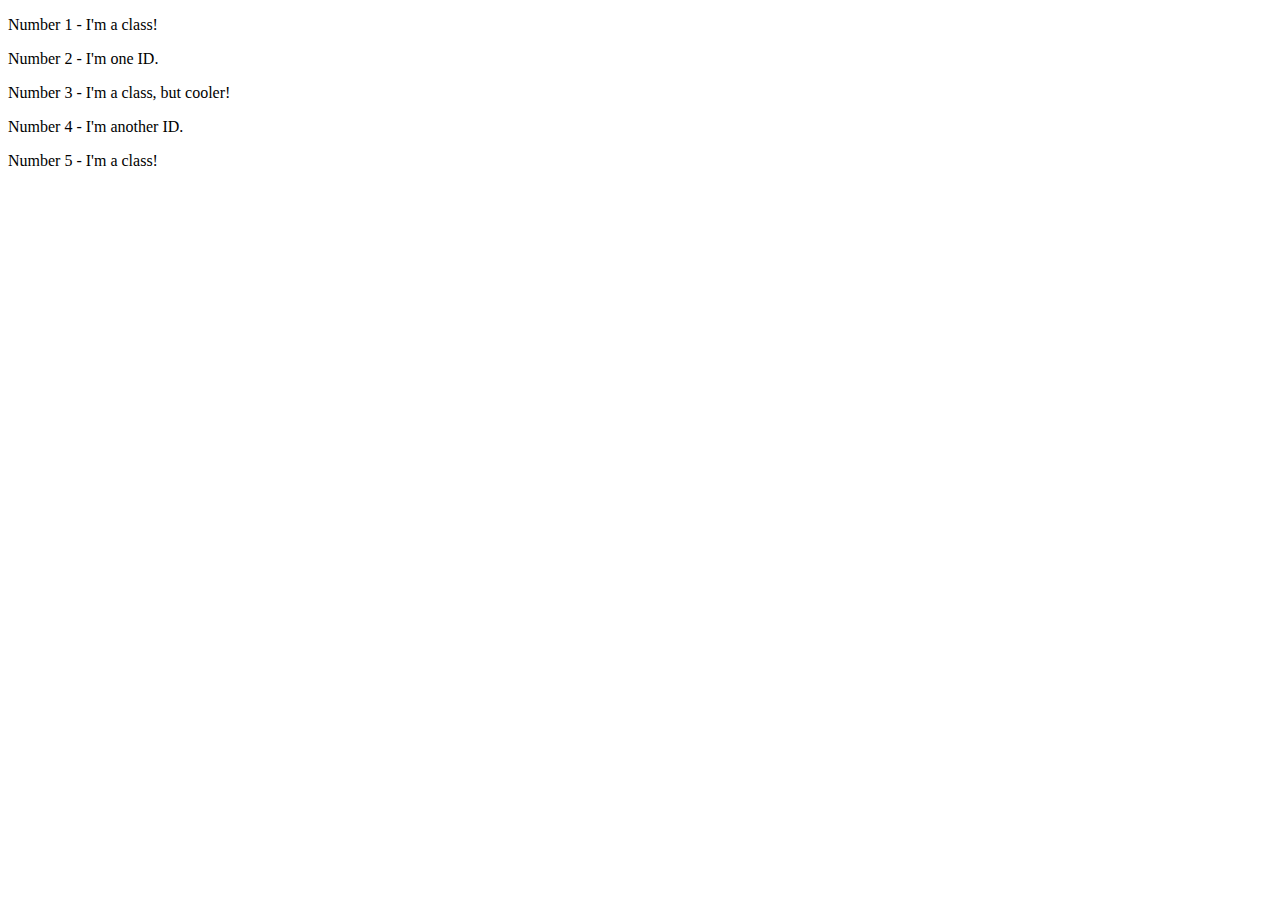
==== foundations/02-class-id-selectors/index.html @ 8df9818a "Moved Directory" ====
<!DOCTYPE html>
<html lang="en">
  <head>
    <meta charset="UTF-8">
    <meta http-equiv="X-UA-Compatible" content="IE=edge">
    <meta name="viewport" content="width=device-width, initial-scale=1.0">
    <title>Class and ID Selectors</title>
    <link rel="stylesheet" href="style.css">
  </head>
  <body>
    <p>Number 1 - I'm a class!</p>
    <div>Number 2 - I'm one ID.</div>
    <p>Number 3 - I'm a class, but cooler!</p>
    <div>Number 4 - I'm another ID.</div>
    <p>Number 5 - I'm a class!</p>
  </body>
</html>
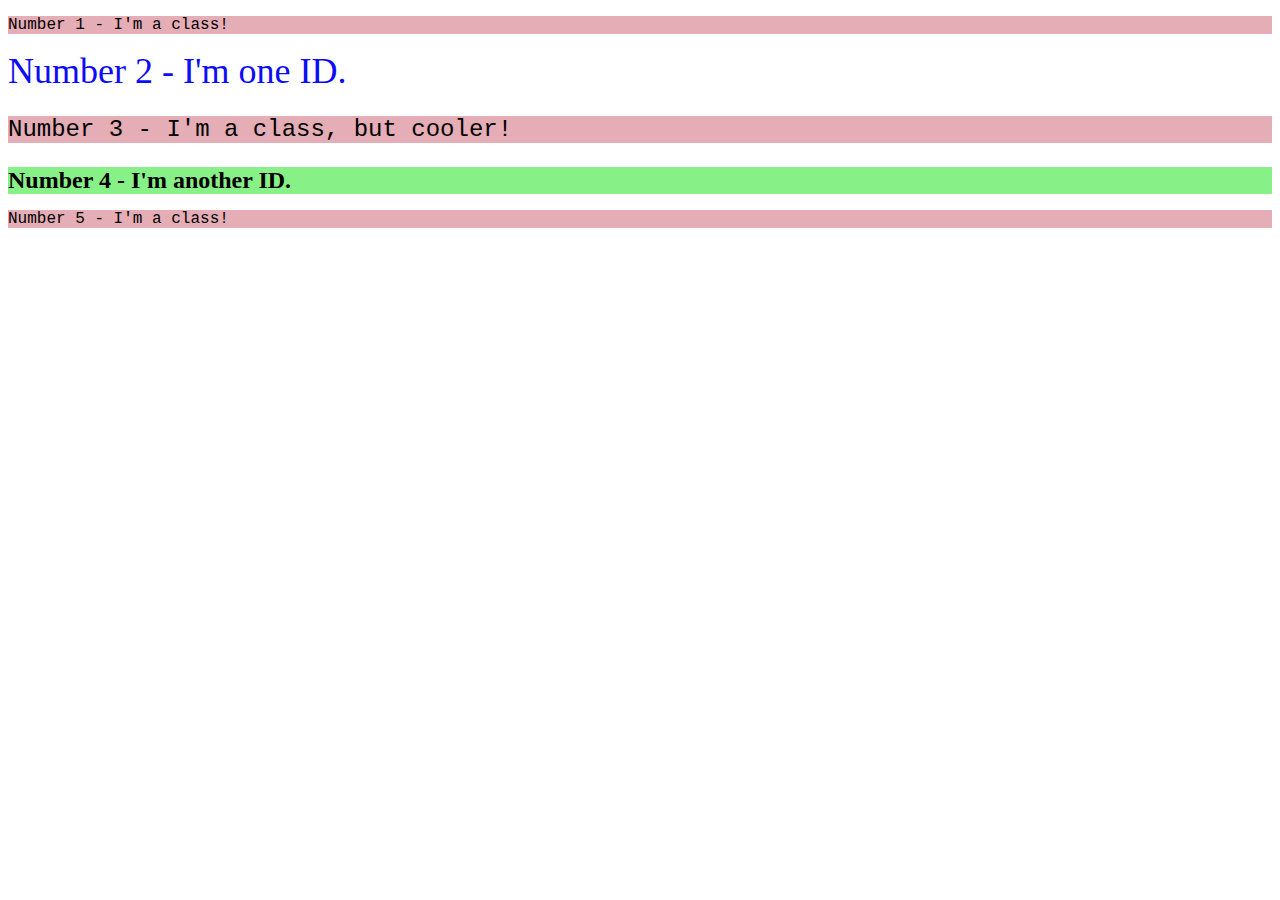
==== commit 72310260: "ID Selectors challenge completed. Learned about cascading order in CSS and renaming classes and ID's" ====
--- a/foundations/02-class-id-selectors/index.html
+++ b/foundations/02-class-id-selectors/index.html
@@ -5,13 +5,14 @@
     <meta http-equiv="X-UA-Compatible" content="IE=edge">
     <meta name="viewport" content="width=device-width, initial-scale=1.0">
     <title>Class and ID Selectors</title>
-    <link rel="stylesheet" href="style.css">
+    <link rel="stylesheet" href="styles2.css">
   </head>
   <body>
-    <p>Number 1 - I'm a class!</p>
-    <div>Number 2 - I'm one ID.</div>
-    <p>Number 3 - I'm a class, but cooler!</p>
-    <div>Number 4 - I'm another ID.</div>
-    <p>Number 5 - I'm a class!</p>
+    <p class="odd">Number 1 - I'm a class!</p>
+    <div class="two">Number 2 - I'm one ID.</div>
+    <p class="odd font">Number 3 - I'm a class, but cooler!</p>
+    <div class="three">Number 4 - I'm another ID.</div>
+    <p class="odd">Number 5 - I'm a class!</p>
   </body>
-</html>+</html>
+
--- a/foundations/02-class-id-selectors/styles2.css
+++ b/foundations/02-class-id-selectors/styles2.css
@@ -0,0 +1,20 @@
+.odd {
+    background-color: rgb(229, 173, 181);
+    font-family: 'Verdana', Courier, monospace, sans-serif;
+}
+
+.two {
+    color: rgb(12, 12, 247);
+    font-size: 36px;
+}
+
+.font{
+    font-size: 24px;
+}
+
+.three {
+    background-color: rgb(135, 241, 135);
+    font-size: 24px;
+    font-weight: bold;
+}
+
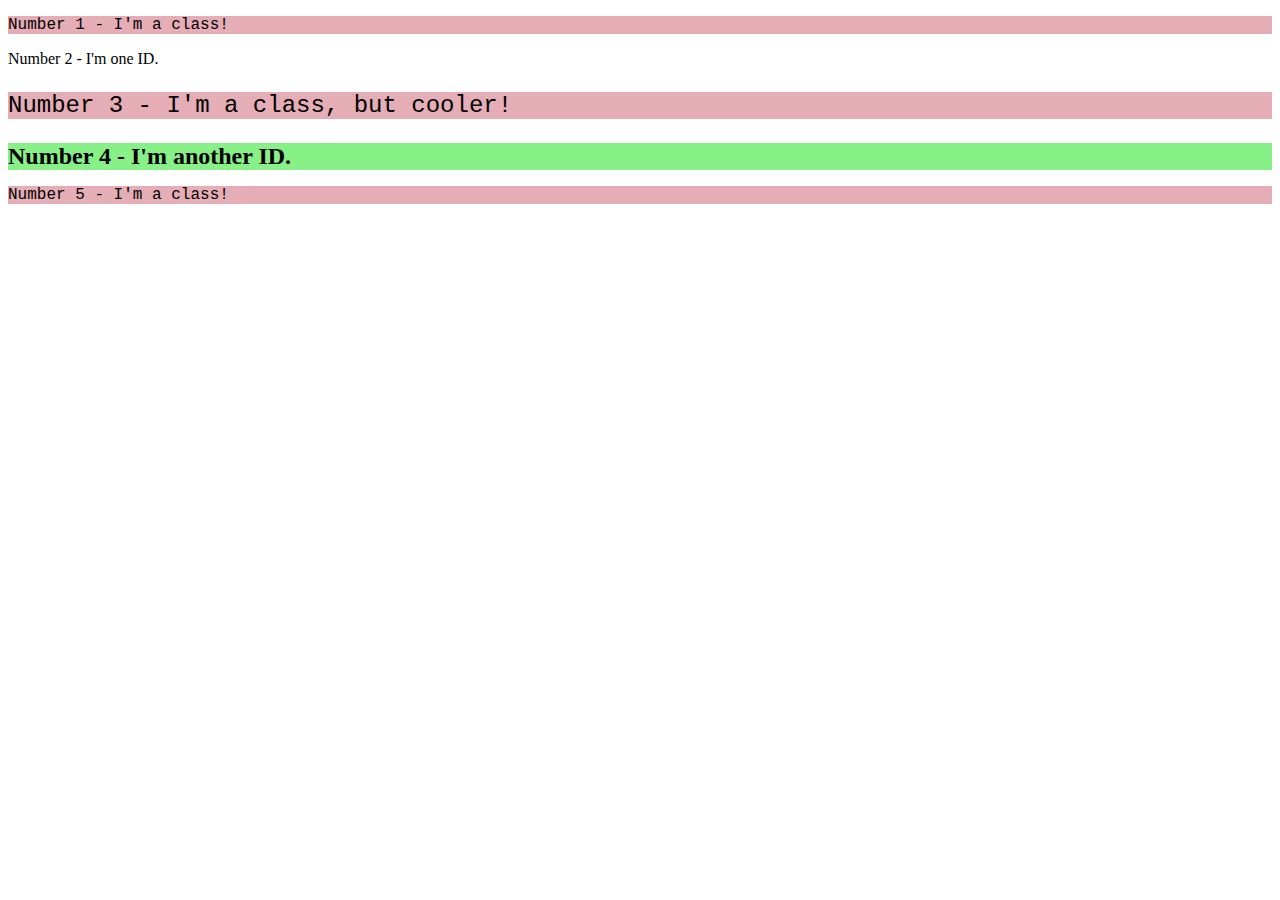
==== commit 66b2359e: "Update index.html" ====
--- a/foundations/02-class-id-selectors/index.html
+++ b/foundations/02-class-id-selectors/index.html
@@ -9,7 +9,7 @@
   </head>
   <body>
     <p class="odd">Number 1 - I'm a class!</p>
-    <div class="two">Number 2 - I'm one ID.</div>
+    <div id="two">Number 2 - I'm one ID.</div>
     <p class="odd font">Number 3 - I'm a class, but cooler!</p>
     <div class="three">Number 4 - I'm another ID.</div>
     <p class="odd">Number 5 - I'm a class!</p>
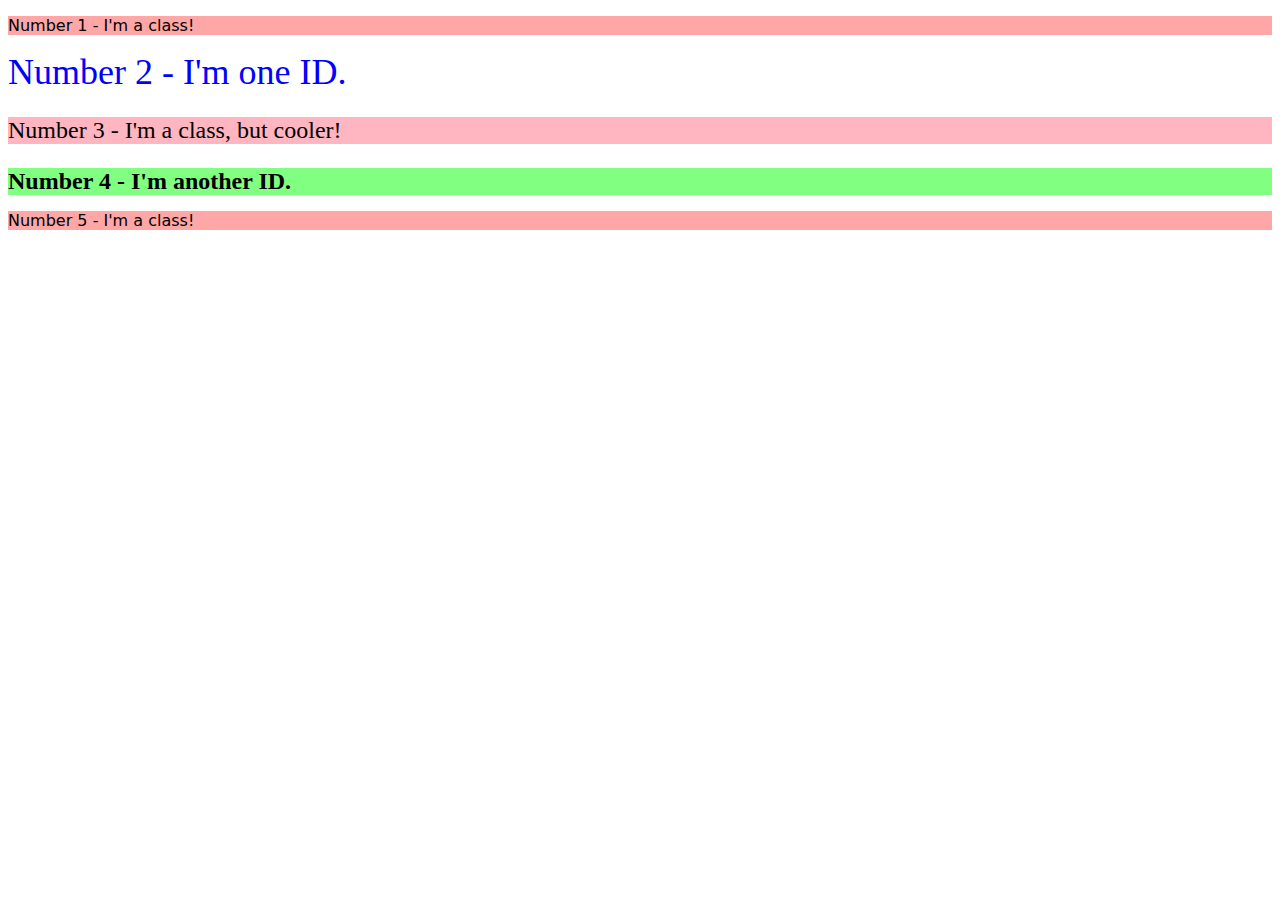
==== commit 6fb2937b: "fixed missed CSS ID" ====
--- a/foundations/02-class-id-selectors/index.html
+++ b/foundations/02-class-id-selectors/index.html
@@ -10,9 +10,8 @@
   <body>
     <p class="odd">Number 1 - I'm a class!</p>
     <div id="two">Number 2 - I'm one ID.</div>
-    <p class="odd font">Number 3 - I'm a class, but cooler!</p>
-    <div class="three">Number 4 - I'm another ID.</div>
+    <p class="adjust-font-size">Number 3 - I'm a class, but cooler!</p>
+    <div id="four" class="adjust-font-size">Number 4 - I'm another ID.</div>
     <p class="odd">Number 5 - I'm a class!</p>
   </body>
-</html>
-
+</html>--- a/foundations/02-class-id-selectors/styles2.css
+++ b/foundations/02-class-id-selectors/styles2.css
@@ -1,20 +1,29 @@
 .odd {
-    background-color: rgb(229, 173, 181);
-    font-family: 'Verdana', Courier, monospace, sans-serif;
-}
-
-.two {
-    color: rgb(12, 12, 247);
+    background-color: rgb(255, 167, 167);
+    font-family: Verdana, "DejaVu Sans", sans-serif;
+  }
+  
+  .adjust-font-size {
+    background-color: lightpink;
+    font-size: 24px;
+  }
+  
+  #two {
+    color: #0000ff;
     font-size: 36px;
-}
-
-.font{
-    font-size: 24px;
-}
-
-.three {
-    background-color: rgb(135, 241, 135);
-    font-size: 24px;
+  }
+  
+  /*
+      In the id selector 'four' below, we could have also
+      added a rule to set the font size to 24px.
+  
+      However, since the elements 'Number 3' and 'Number 4'
+      in the HTML file share the same font size, we reused
+      the 'adjust-font-size' class above to help reduce
+      duplicate code.
+  */
+  #four {
+    background-color: hsl(120, 100%, 75%);
     font-weight: bold;
-}
-
+  }
+  